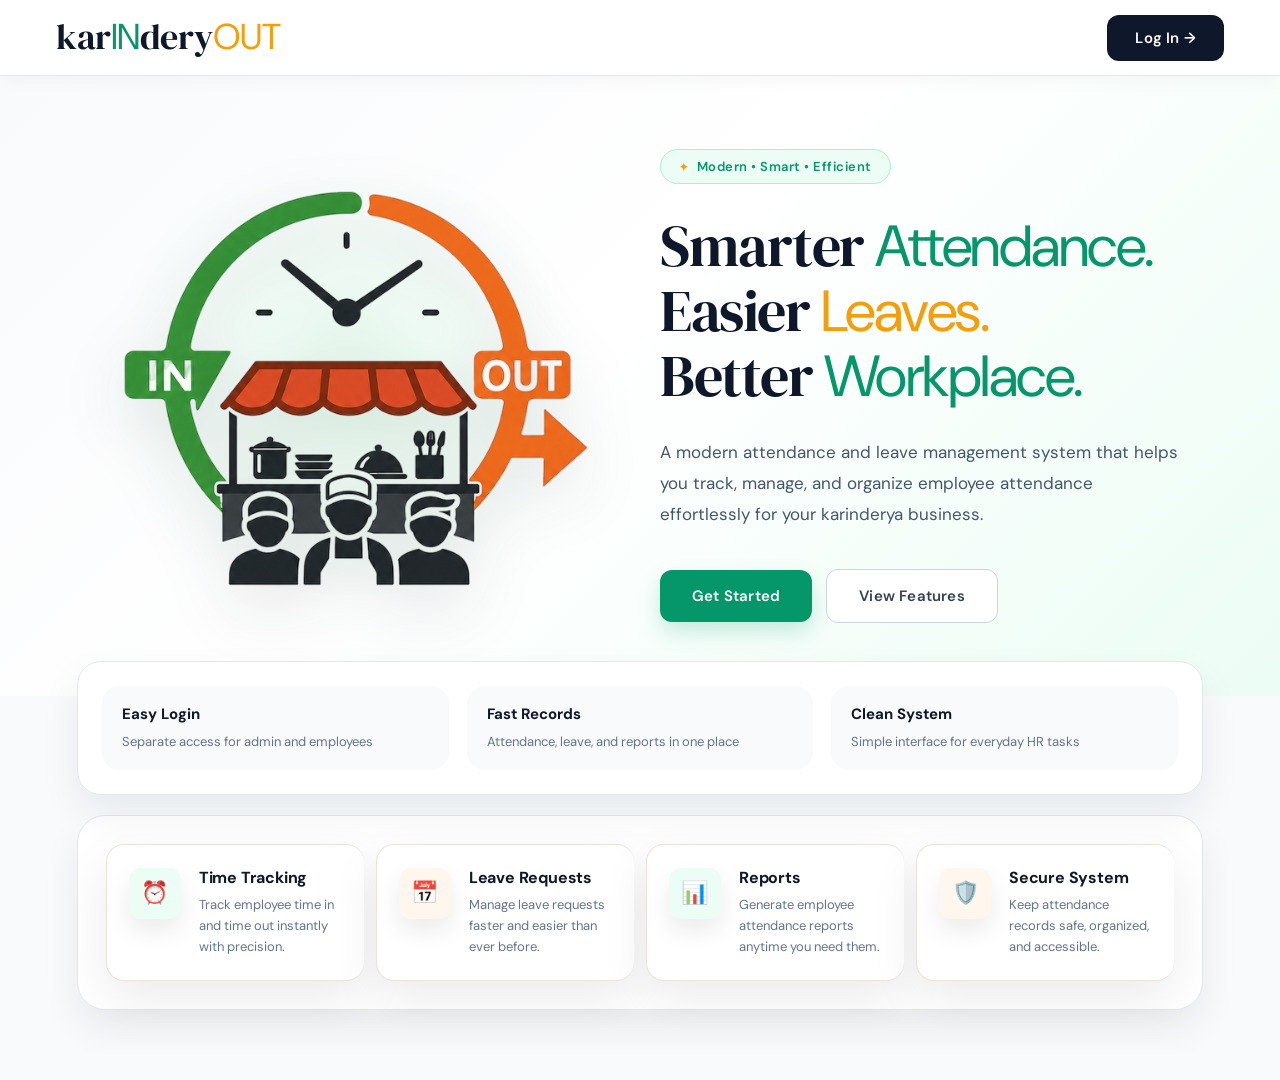
==== index.html @ 5f0caac6 "added index file" ====
<!DOCTYPE html>
<html lang="en">
<head>
  <meta charset="UTF-8">
  <title>karINderyOUT — Smart Attendance System</title>
  <meta name="viewport" content="width=device-width, initial-scale=1.0">
  <link rel="preconnect" href="https://fonts.googleapis.com">
  <link rel="preconnect" href="https://fonts.gstatic.com" crossorigin>
  <link href="https://fonts.googleapis.com/css2?family=DM+Serif+Display:ital@0;1&family=DM+Sans:ital,opsz,wght@0,9..40,300;0,9..40,400;0,9..40,500;0,9..40,600;0,9..40,700;1,9..40,400&display=swap" rel="stylesheet">
<link rel="stylesheet" href="premium-polish.css">
<link rel="stylesheet" href="homepage.css">
</head>
<body>
  <header class="navbar">
    <h1>kar<span class="green">IN</span>dery<span class="orange">OUT</span></h1>
    <button onclick="openLogin()">Log In →</button>
  </header>
  <section class="hero">
    <div class="logo-side">
      <img src="logo.png" alt="karINderyOUT Logo">
    </div>

    <div class="hero-text">
      <div class="badge">Modern • Smart • Efficient</div>

      <h2>
        Smarter <span class="green">Attendance.</span><br>
        Easier <span class="orange">Leaves.</span><br>
        Better <span class="green">Workplace.</span>
      </h2>

      <p>
        A modern attendance and leave management system that helps you track,
        manage, and organize employee attendance effortlessly for your karinderya business.
      </p>

     <div class="hero-buttons">
  <button class="primary-btn" onclick="openLogin()">Get Started</button>
   <a href="#features" class="secondary-btn">View Features</a>
</div>
    </div>
  </section>
<section class="clean-highlights">
  <div>
    <strong>Easy Login</strong>
    <span>Separate access for admin and employees</span>
  </div>

  <div>
    <strong>Fast Records</strong>
    <span>Attendance, leave, and reports in one place</span>
  </div>

  <div>
    <strong>Clean System</strong>
    <span>Simple interface for everyday HR tasks</span>
  </div>
</section>


<section class="features" id="features">
    <div class="feature-box">
      <div class="icon green-icon">⏰</div>
      <div>
        <h3>Time Tracking</h3>
        <p>Track employee time in and time out instantly with precision.</p>
      </div>
    </div>

    <div class="feature-box">
      <div class="icon orange-icon">📅</div>
      <div>
        <h3>Leave Requests</h3>
        <p>Manage leave requests faster and easier than ever before.</p>
      </div>
    </div>

    <div class="feature-box">
      <div class="icon green-icon">📊</div>
      <div>
        <h3>Reports</h3>
        <p>Generate employee attendance reports anytime you need them.</p>
      </div>
    </div>

    <div class="feature-box">
      <div class="icon orange-icon">🛡️</div>
      <div>
        <h3>Secure System</h3>
        <p>Keep attendance records safe, organized, and accessible.</p>
      </div>
    </div>
  </section>

  
  <div class="modal" id="loginModal">
    <div class="modern-login">

      <div class="login-left">
        <h1>kar<span class="green">IN</span>dery<span class="orange">OUT</span></h1>
        <h2>Smart Attendance<br>Starts Here.</h2>
        <p>Sign in to continue managing attendance, leave requests, and employee records.</p>
        <div class="login-feature">Attendance Monitoring</div>
        <div class="login-feature">Leave Management</div>
        <div class="login-feature">Reports & Analytics</div>
      </div>

      <div class="login-right">
        <span class="close" onclick="closeLogin()">&times;</span>
        <h2>Log <span class="green">In</span></h2>
        <p class="login-subtitle">Enter your account credentials to continue</p>

        <div class="input-group">
          <input type="text" placeholder="Username">
        </div>

        <div class="input-group">
          <input type="password" placeholder="Password">
        </div>

        <div class="remember-row">
          <label><input type="checkbox"> Remember me</label>
          <a href="#">Forgot password?</a>
        </div>

        <button class="employee-btn" onclick="loginEmployee()">Login as Employee</button>
        <button class="admin-btn" onclick="loginAdmin()">Login as Admin</button>
      </div>

    </div>
  </div>

  <script>
    function openLogin() {
      document.getElementById("loginModal").style.display = "flex";
    }
    function closeLogin() {
      document.getElementById("loginModal").style.display = "none";
    }
    function loginEmployee() {
      localStorage.setItem("role", "employee");
      window.location.href = "employee.html";
    }
    function loginAdmin() {
      localStorage.setItem("role", "admin");
      window.location.href = "admin.html";
    }
    window.onclick = function(event) {
      const modal = document.getElementById("loginModal");
      if (event.target == modal) modal.style.display = "none";
    }
  </script>
</body>
</html>
---- premium-polish.css ----
:root{
  --page-glow-1: rgba(34,197,94,.16);
  --page-glow-2: rgba(249,115,22,.14);
  --glass: rgba(255,255,255,.72);
  --glass-strong: rgba(255,255,255,.92);
}

html{ scroll-behavior:smooth; }
body{
  background:
    radial-gradient(circle at 8% 8%, var(--page-glow-1), transparent 28%),
    radial-gradient(circle at 92% 16%, var(--page-glow-2), transparent 30%),
    linear-gradient(135deg,#fffaf1 0%,#fff7ed 43%,#f5fff8 100%) !important;
}

body::before{
  content:"";
  position:fixed;
  inset:0;
  pointer-events:none;
  opacity:.32;
  background-image:
    linear-gradient(rgba(26,18,9,.035) 1px, transparent 1px),
    linear-gradient(90deg,rgba(26,18,9,.035) 1px, transparent 1px);
  background-size:38px 38px;
  mask-image:linear-gradient(to bottom, black, transparent 80%);
}

.dashboard{ position:relative; }
.sidebar{
  background:linear-gradient(180deg,rgba(255,255,255,.96),rgba(255,250,241,.9)) !important;
  backdrop-filter:blur(22px);
  box-shadow:18px 0 45px rgba(26,18,9,.07);
}

.logo{
  position:relative;
  display:inline-flex;
  align-items:center;
  gap:1px;
}
.logo::after{
  content:"";
  width:9px;
  height:9px;
  border-radius:50%;
  background:var(--orange);
  margin-left:6px;
  box-shadow:0 0 0 6px rgba(249,115,22,.12);
}

.sidebar a{
  position:relative;
  overflow:hidden;
}
.sidebar a::before{
  content:"";
  position:absolute;
  left:0;
  top:50%;
  width:4px;
  height:0;
  border-radius:999px;
  background:linear-gradient(var(--green-mid),var(--orange));
  transform:translateY(-50%);
  transition:.25s ease;
}
.sidebar a:hover::before,
.sidebar a.active::before{ height:62%; }
.sidebar a:hover{ transform:translateX(4px); }
.sidebar a.active{
  background:linear-gradient(135deg,#172414,#244a26) !important;
  box-shadow:0 14px 32px rgba(26,18,9,.18);
}

.content{
  background:transparent !important;
}
.top-row{
  padding:22px 24px;
  border:1px solid rgba(232,223,208,.76);
  border-radius:28px;
  background:var(--glass);
  backdrop-filter:blur(18px);
  box-shadow:0 16px 42px rgba(26,18,9,.07);
}
.greeting{
  font-weight:700;
  letter-spacing:.02em;
  text-transform:uppercase;
  font-size:12px !important;
  color:var(--green) !important;
}
h1{
  letter-spacing:-.04em;
  line-height:1.02;
}
.date-box,
.record-actions button,
.report-actions button,
.add-btn,
.export-btn,
.small-filter,
.filter-row button,
.employee-filters button,
.leave-tabs button{
  border:1px solid rgba(232,223,208,.9) !important;
  background:rgba(255,255,255,.82) !important;
  box-shadow:0 8px 20px rgba(26,18,9,.06);
}

.stat-card,
.leave-stat,
.record-stat,
.overview-card,
.leave-card,
.attendance-card,
.employee-card,
.records-card,
.leave-form-card,
.leave-table-card,
.report-card,
.quick-card,
.feature-box{
  position:relative;
  overflow:hidden;
  background:var(--glass-strong) !important;
  border:1px solid rgba(232,223,208,.82) !important;
  box-shadow:0 18px 48px rgba(26,18,9,.08) !important;
  transition:transform .22s ease, box-shadow .22s ease, border-color .22s ease;
}
.stat-card::after,
.leave-stat::after,
.record-stat::after,
.quick-card::after,
.overview-card::after,
.leave-card::after,
.attendance-card::after,
.employee-card::after,
.records-card::after,
.leave-form-card::after,
.leave-table-card::after,
.report-card::after{
  content:"";
  position:absolute;
  inset:0 0 auto 0;
  height:5px;
  background:linear-gradient(90deg,var(--green-mid),#f59e0b,var(--orange));
  opacity:.82;
}
.stat-card:hover,
.leave-stat:hover,
.record-stat:hover,
.quick-card:hover,
.overview-card:hover,
.leave-card:hover,
.attendance-card:hover,
.employee-card:hover,
.records-card:hover,
.leave-form-card:hover,
.leave-table-card:hover,
.report-card:hover{
  transform:translateY(-5px);
  box-shadow:0 24px 58px rgba(26,18,9,.12) !important;
  border-color:rgba(249,115,22,.24) !important;
}

.stat-icon,.leave-icon,.avatar,.icon{
  box-shadow:inset 0 1px 0 rgba(255,255,255,.8), 0 12px 24px rgba(26,18,9,.08);
}

.card-header h2,
.quick-actions h2,
.records-header h2,
.employee-card h2,
.attendance-card h2{
  letter-spacing:-.025em;
}

table{
  border-collapse:separate !important;
  border-spacing:0 10px !important;
}
thead th{
  background:transparent !important;
  color:var(--muted) !important;
  font-size:12px !important;
  text-transform:uppercase;
  letter-spacing:.08em;
}
tbody tr{
  background:rgba(255,255,255,.74);
  box-shadow:0 7px 18px rgba(26,18,9,.045);
  transition:.2s ease;
}
tbody tr:hover{
  transform:scale(1.006);
  box-shadow:0 12px 28px rgba(26,18,9,.08);
}
tbody td:first-child{ border-radius:16px 0 0 16px; }
tbody td:last-child{ border-radius:0 16px 16px 0; }

.status-approved,.status-present,
.status-pending,.status-rejected,.status-absent{
  border-radius:999px !important;
  padding:7px 12px !important;
  font-weight:800 !important;
  letter-spacing:.02em;
}
button, a, input, select, textarea{ outline-color:rgba(22,163,74,.35); }
button, .quick-card, .primary-btn, .secondary-btn, .employee-btn, .admin-btn{ transition:.22s ease !important; }
button:hover, .primary-btn:hover, .secondary-btn:hover, .employee-btn:hover, .admin-btn:hover{
  transform:translateY(-2px);
}
input, select, textarea{
  background:rgba(255,255,255,.86) !important;
  border:1px solid rgba(232,223,208,.9) !important;
  border-radius:16px !important;
  transition:border-color .2s ease, box-shadow .2s ease;
}
input:focus, select:focus, textarea:focus{
  border-color:rgba(22,163,74,.55) !important;
  box-shadow:0 0 0 5px rgba(22,163,74,.1) !important;
}

.modal,.logout-modal{ backdrop-filter:blur(14px); }
.modal-box,.logout-box,.modern-login{
  box-shadow:0 30px 90px rgba(26,18,9,.22) !important;
}

@keyframes softRise{ from{ opacity:0; transform:translateY(14px); } to{ opacity:1; transform:translateY(0); } }
.content > *{ animation:softRise .48s ease both; }
.content > *:nth-child(2){ animation-delay:.06s; }
.content > *:nth-child(3){ animation-delay:.12s; }
.content > *:nth-child(4){ animation-delay:.18s; }

.navbar{
  backdrop-filter:blur(20px);
  background:rgba(255,255,255,.68) !important;
}
.hero{
  position:relative;
  overflow:hidden;
}
.hero::before{
  content:"";
  position:absolute;
  width:300px;
  height:300px;
  right:8%;
  top:14%;
  background:radial-gradient(circle,rgba(34,197,94,.18),transparent 68%);
  border-radius:50%;
}
.badge{
  box-shadow:0 10px 26px rgba(26,18,9,.07);
}

@media (max-width:900px){
  body{ overflow:auto !important; }
  .dashboard{ flex-direction:column; height:auto; overflow:visible; }
  .sidebar{ width:100% !important; height:auto !important; position:relative !important; padding:22px !important; }
  .content{ height:auto !important; overflow:visible !important; padding:22px !important; }
  .top-row{ flex-direction:column; gap:16px; }
}

:root {
  --green: #10b981;
  --green-light: #34d399;
  --green-soft: #d1fae5;
  --green-mid: #059669;

  --orange: #f59e0b;
  --orange-light: #fbbf24;
  --orange-soft: #fef3c7;

  --blue: #2563eb;
  --blue-soft: #dbeafe;

  --red: #ef4444;
  --red-soft: #fee2e2;

  --purple: #8b5cf6;
  --purple-soft: #ede9fe;

  --cream: #f1f5f9;
  --ink: #0f172a;
  --ink-mid: #334155;
  --muted: #64748b;
  --muted-light: #94a3b8;
  --border: #e2e8f0;

  --sidebar-bg: #0f172a;
  --content-bg: #f1f5f9;
  --card-bg: #ffffff;

  --shadow-sm: 0 2px 10px rgba(15,23,42,0.06);
  --shadow-md: 0 12px 32px rgba(15,23,42,0.10);
  --shadow-lg: 0 24px 60px rgba(15,23,42,0.18);
}

.sidebar {
  background: linear-gradient(180deg, #0f172a 0%, #111827 100%) !important;
  border-right: 1px solid rgba(255,255,255,0.08) !important;
}

.logo {
  color: white !important;
}

.sidebar a {
  color: #cbd5e1 !important;
}

.sidebar a:hover {
  background: rgba(255,255,255,0.08) !important;
  color: white !important;
  transform: translateX(3px);
}

.sidebar a.active {
  background: linear-gradient(135deg, #10b981, #059669) !important;
  color: white !important;
  box-shadow: 0 10px 25px rgba(16,185,129,0.25) !important;
}

.content {
  background: #f1f5f9 !important;
}

.stat-card {
  background: white !important;
  border-radius: 22px !important;
  padding: 24px !important;
  border: 1px solid #e2e8f0 !important;
  box-shadow: 0 2px 10px rgba(15,23,42,0.06) !important;
  transition: 0.25s ease !important;
  position: relative !important;
  overflow: hidden !important;
}

.stat-card::before {
  content: "";
  position: absolute;
  width: 100%;
  height: 5px;
  top: 0;
  left: 0;
  background: linear-gradient(90deg, #10b981, #2563eb);
}

.stat-card:hover {
  transform: translateY(-5px) !important;
  box-shadow: 0 12px 32px rgba(15,23,42,0.10) !important;
}

.profile-box {
  background: rgba(255,255,255,0.08) !important;
  border: 1px solid rgba(255,255,255,0.1) !important;
}

.profile-box h4 {
  color: white !important;
}

.profile-box p {
  color: #34d399 !important;
}

.logout-btn {
  color: #fca5a5 !important;
  border-color: rgba(248,113,113,0.25) !important;
}

.logout-btn:hover {
  background: rgba(239,68,68,0.12) !important;
  border-color: #ef4444 !important;
}
---- homepage.css ----
@import url('https://fonts.googleapis.com/css2?family=DM+Serif+Display:ital@0;1&family=DM+Sans:ital,opsz,wght@0,9..40,300;0,9..40,400;0,9..40,500;0,9..40,600;0,9..40,700;1,9..40,400&display=swap');

:root {
  --green: #1a7a4a;
  --green-light: #22c55e;
  --green-soft: #dcfce7;
  --green-mid: #16a34a;
  --orange: #ea580c;
  --orange-light: #f97316;
  --orange-soft: #ffedd5;
  --cream: #fdf8f0;
  --ink: #1a1209;
  --ink-mid: #3d2e1a;
  --muted: #7a6a55;
  --border: #e8dfd0;
  --white: #ffffff;
  --shadow-sm: 0 2px 12px rgba(26,18,9,0.07);
  --shadow-md: 0 8px 32px rgba(26,18,9,0.10);
  --shadow-lg: 0 20px 60px rgba(26,18,9,0.14);
  --radius-sm: 12px;
  --radius-md: 20px;
  --radius-lg: 32px;
}

* {
  margin: 0;
  padding: 0;
  box-sizing: border-box;
  font-family: 'DM Sans', sans-serif;
}

body {
  background: var(--cream);
  color: var(--ink);
  overflow-x: hidden;
}

/* ===== NAVBAR ===== */

.navbar {
  height: 80px;
  display: flex;
  justify-content: space-between;
  align-items: center;
  padding: 0 56px;
  background: rgba(253,248,240,0.88);
  backdrop-filter: blur(20px);
  -webkit-backdrop-filter: blur(20px);
  position: sticky;
  top: 0;
  z-index: 100;
  border-bottom: 1px solid var(--border);
}

.navbar h1 {
  font-family: 'DM Serif Display', serif;
  font-size: 36px;
  font-weight: 400;
  letter-spacing: -0.5px;
  color: var(--ink);
}

.green { color: var(--green-mid); }
.orange { color: var(--orange); }

.navbar button {
  border: none;
  background: var(--ink);
  color: var(--cream);
  padding: 13px 28px;
  border-radius: var(--radius-sm);
  font-size: 15px;
  font-weight: 600;
  cursor: pointer;
  letter-spacing: 0.2px;
  transition: background 0.2s, transform 0.15s;
}

.navbar button:hover {
  background: var(--green);
  transform: translateY(-1px);
}

/* ===== HERO ===== */

.hero {
  min-height: 680px;
  display: grid;
  grid-template-columns: 1fr 1fr;
  align-items: center;
  padding: 60px 56px 50px;
  position: relative;
  overflow: hidden;
}

.hero::before {
  content: "";
  position: absolute;
  inset: 0;
  background:
    radial-gradient(ellipse 60% 70% at 15% 100%, rgba(22,163,74,0.13), transparent),
    radial-gradient(ellipse 50% 60% at 90% 0%, rgba(234,88,12,0.12), transparent),
    var(--cream);
  z-index: 0;
}

/* Decorative organic blobs */
.hero::after {
  content: "";
  position: absolute;
  width: 420px;
  height: 420px;
  right: 44%;
  top: 50%;
  transform: translate(50%, -50%);
  background: radial-gradient(circle, rgba(22,163,74,0.06) 0%, transparent 70%);
  z-index: 0;
  pointer-events: none;
}

.logo-side {
  position: relative;
  z-index: 2;
  display: flex;
  align-items: center;
  justify-content: center;
  padding: 20px;
}

.logo-side::before {
  content: "";
  position: absolute;
  width: 90%;
  height: 90%;
  border-radius: 50%;
  background: radial-gradient(circle, rgba(220,252,231,0.6) 0%, transparent 70%);
  z-index: 0;
}

.logo-side img {
  width: 580px;
  max-width: 100%;
  position: relative;
  z-index: 1;
  filter: drop-shadow(0 30px 50px rgba(26,18,9,0.16));
  animation: floatLogo 5s ease-in-out infinite;
}

@keyframes floatLogo {
  0%, 100% { transform: translateY(0px); }
  50% { transform: translateY(-12px); }
}

.hero-text {
  position: relative;
  z-index: 3;
  padding-left: 20px;
}

.badge {
  display: inline-flex;
  align-items: center;
  gap: 8px;
  background: var(--white);
  color: var(--green);
  border: 1px solid var(--green-soft);
  padding: 8px 18px;
  border-radius: 999px;
  font-size: 13px;
  font-weight: 600;
  letter-spacing: 0.5px;
  margin-bottom: 30px;
  box-shadow: var(--shadow-sm);
}

.badge::before {
  content: "✦";
  color: var(--orange);
  font-size: 11px;
}

.hero-text h2 {
  font-family: 'DM Serif Display', serif;
  font-size: 64px;
  line-height: 1.12;
  font-weight: 400;
  letter-spacing: -1.5px;
  margin-bottom: 28px;
  color: var(--ink);
}

.hero-text h2 .green { color: var(--green); }
.hero-text h2 .orange { color: var(--orange); }

.hero-text p {
  max-width: 540px;
  font-size: 17px;
  line-height: 1.85;
  color: var(--muted);
  margin-bottom: 38px;
  font-weight: 400;
}

.hero-buttons {
  display: flex;
  gap: 16px;
  align-items: center;
}

.primary-btn,
.secondary-btn {
  border: none;
  padding: 16px 32px;
  border-radius: var(--radius-sm);
  font-size: 15px;
  font-weight: 600;
  cursor: pointer;
  transition: all 0.2s;
  letter-spacing: 0.2px;
}

.primary-btn {
  background: var(--green);
  color: white;
  box-shadow: 0 8px 24px rgba(22,163,74,0.3);
}

.primary-btn:hover {
  background: var(--green-mid);
  transform: translateY(-2px);
  box-shadow: 0 12px 32px rgba(22,163,74,0.38);
}

.secondary-btn {
  background: transparent;
  color: var(--ink-mid);
  border: 1.5px solid var(--border);
  display: flex;
  align-items: center;
  gap: 8px;
}

.secondary-btn:hover {
  border-color: var(--ink);
  background: var(--white);
}

/* ===== FEATURES ===== */

.features {
  width: 90%;
  margin: -10px auto 60px;
  position: relative;
  z-index: 10;
  background: var(--white);
  border: 1px solid var(--border);
  border-radius: var(--radius-lg);
  box-shadow: var(--shadow-md);
  padding: 36px;
  display: grid;
  grid-template-columns: repeat(4, 1fr);
  gap: 0;
}

.feature-box {
  display: flex;
  align-items: flex-start;
  gap: 18px;
  padding: 16px 28px 16px 16px;
  border-right: 1px solid var(--border);
  transition: background 0.2s;
}

.feature-box:hover {
  background: var(--cream);
  border-radius: var(--radius-sm);
}

.feature-box:last-child {
  border-right: none;
}

.icon {
  min-width: 56px;
  height: 56px;
  border-radius: var(--radius-sm);
  display: flex;
  align-items: center;
  justify-content: center;
  font-size: 24px;
  flex-shrink: 0;
}

.green-icon { background: var(--green-soft); }
.orange-icon { background: var(--orange-soft); }

.feature-box h3 {
  font-size: 16px;
  font-weight: 700;
  margin-bottom: 6px;
  color: var(--ink);
  letter-spacing: -0.2px;
}

.feature-box p {
  font-size: 13px;
  line-height: 1.65;
  color: var(--muted);
}

/* ===== MODAL ===== */

.modal {
  display: none;
  position: fixed;
  inset: 0;
  background: rgba(26,18,9,0.65);
  backdrop-filter: blur(10px);
  -webkit-backdrop-filter: blur(10px);
  justify-content: center;
  align-items: center;
  z-index: 999;
  padding: 20px;
}

.modern-login {
  width: 900px;
  max-width: 95%;
  min-height: 560px;
  background: var(--white);
  border-radius: var(--radius-lg);
  overflow: hidden;
  display: grid;
  grid-template-columns: 1fr 1fr;
  box-shadow: var(--shadow-lg);
  animation: slideUp 0.3s ease-out;
}

@keyframes slideUp {
  from { opacity: 0; transform: translateY(20px); }
  to { opacity: 1; transform: translateY(0); }
}

.login-left {
  background: linear-gradient(160deg, #0f4d2e 0%, #1a7a4a 45%, #22c55e 100%);
  padding: 56px 48px;
  display: flex;
  flex-direction: column;
  justify-content: center;
  position: relative;
  overflow: hidden;
}

.login-left::before {
  content: "";
  position: absolute;
  width: 300px;
  height: 300px;
  border-radius: 50%;
  background: rgba(255,255,255,0.06);
  bottom: -100px;
  right: -80px;
}

.login-left::after {
  content: "";
  position: absolute;
  width: 180px;
  height: 180px;
  border-radius: 50%;
  background: rgba(255,255,255,0.04);
  top: -50px;
  left: -40px;
}

.login-left h1 {
  font-family: 'DM Serif Display', serif;
  font-size: 34px;
  font-weight: 400;
  margin-bottom: 36px;
  letter-spacing: -0.5px;
  color: white;
  position: relative;
  z-index: 1;
}

.login-left h1 .green { color: #86efac; }
.login-left h1 .orange { color: #fed7aa; }

.login-left h2 {
  font-family: 'DM Serif Display', serif;
  font-size: 38px;
  line-height: 1.25;
  font-weight: 400;
  margin-bottom: 18px;
  color: white;
  position: relative;
  z-index: 1;
}

.login-left p {
  color: rgba(255,255,255,0.75);
  line-height: 1.8;
  margin-bottom: 36px;
  font-size: 15px;
  position: relative;
  z-index: 1;
}

.login-feature {
  background: rgba(255,255,255,0.12);
  border: 1px solid rgba(255,255,255,0.18);
  padding: 14px 18px;
  border-radius: var(--radius-sm);
  margin-bottom: 12px;
  font-weight: 500;
  font-size: 14px;
  color: white;
  position: relative;
  z-index: 1;
  display: flex;
  align-items: center;
  gap: 10px;
}

.login-feature::before {
  content: "✓";
  width: 22px;
  height: 22px;
  background: rgba(255,255,255,0.2);
  border-radius: 50%;
  display: flex;
  align-items: center;
  justify-content: center;
  font-size: 12px;
  font-weight: 700;
  flex-shrink: 0;
}

.login-right {
  padding: 56px 48px;
  display: flex;
  flex-direction: column;
  justify-content: center;
  position: relative;
  background: var(--white);
}

.login-right h2 {
  font-family: 'DM Serif Display', serif;
  font-size: 44px;
  font-weight: 400;
  margin-bottom: 8px;
  letter-spacing: -1px;
  color: var(--ink);
}

.login-right h2 .green { color: var(--green-mid); }

.login-subtitle {
  color: var(--muted);
  margin-bottom: 36px;
  font-size: 15px;
}

.input-group {
  margin-bottom: 16px;
}

.input-group input {
  width: 100%;
  padding: 16px 20px;
  border: 1.5px solid var(--border);
  border-radius: var(--radius-sm);
  font-size: 15px;
  background: var(--cream);
  color: var(--ink);
  transition: border-color 0.2s, box-shadow 0.2s;
  font-family: 'DM Sans', sans-serif;
}

.input-group input:focus {
  outline: none;
  border-color: var(--green-mid);
  background: var(--white);
  box-shadow: 0 0 0 4px rgba(22,163,74,0.08);
}

.input-group input::placeholder {
  color: #bfb8ad;
}

.remember-row {
  display: flex;
  justify-content: space-between;
  align-items: center;
  margin: 6px 0 28px;
  font-size: 14px;
  color: var(--muted);
}

.remember-row a {
  color: var(--green);
  text-decoration: none;
  font-weight: 600;
}

.employee-btn,
.admin-btn {
  border: none;
  padding: 16px;
  border-radius: var(--radius-sm);
  color: white;
  font-size: 15px;
  font-weight: 600;
  cursor: pointer;
  margin-bottom: 12px;
  width: 100%;
  transition: all 0.2s;
  letter-spacing: 0.2px;
  font-family: 'DM Sans', sans-serif;
}

.employee-btn {
  background: var(--green);
  box-shadow: 0 6px 20px rgba(22,163,74,0.25);
}

.employee-btn:hover {
  background: var(--green-mid);
  transform: translateY(-1px);
}

.admin-btn {
  background: var(--orange);
  box-shadow: 0 6px 20px rgba(234,88,12,0.25);
}

.admin-btn:hover {
  background: var(--orange-light);
  transform: translateY(-1px);
}

.close {
  position: absolute;
  top: 22px;
  right: 28px;
  font-size: 28px;
  cursor: pointer;
  color: var(--muted);
  line-height: 1;
  transition: color 0.2s;
}

.close:hover { color: var(--ink); }

/* ===== RESPONSIVE ===== */

@media (max-width: 1050px) {
  .hero {
    grid-template-columns: 1fr;
    padding: 40px 40px 30px;
  }
  .logo-side { order: -1; }
  .logo-side img { width: 400px; }
  .hero-text { padding-left: 0; text-align: center; }
  .hero-text h2 { font-size: 52px; }
  .badge, .hero-buttons { justify-content: center; }
  .features { grid-template-columns: 1fr 1fr; }
  .feature-box { border-right: none; border-bottom: 1px solid var(--border); }
  .feature-box:nth-child(3), .feature-box:last-child { border-bottom: none; }
  .modern-login { grid-template-columns: 1fr; max-height: 95vh; overflow-y: auto; }
  .login-left { display: none; }
}

@media (max-width: 640px) {
  .navbar { padding: 0 24px; }
  .navbar h1 { font-size: 28px; }
  .hero { padding: 30px 24px; }
  .hero-text h2 { font-size: 40px; }
  .hero-buttons { flex-direction: column; align-items: stretch; }
  .features { grid-template-columns: 1fr; width: 94%; }
  .feature-box { border-bottom: 1px solid var(--border); }
  .feature-box:last-child { border-bottom: none; }
}

:root {
  --green: #10b981;
  --green-light: #34d399;
  --green-soft: #d1fae5;
  --green-mid: #059669;
  --orange: #f59e0b;
  --orange-light: #fbbf24;
  --orange-soft: #fef3c7;
  --cream: #f8fafc;
  --ink: #0f172a;
  --ink-mid: #334155;
  --muted: #64748b;
  --border: #e2e8f0;
  --white: #ffffff;
}

body {
  background: #f8fafc !important;
}

.navbar {
  background: rgba(255,255,255,0.92) !important;
  border-bottom: 1px solid #e2e8f0 !important;
  box-shadow: 0 4px 20px rgba(15,23,42,0.05);
}

.navbar h1 {
  color: #0f172a !important;
}

.navbar button {
  background: linear-gradient(135deg, #0f172a, #1e293b) !important;
  color: white !important;
  box-shadow: 0 10px 24px rgba(15,23,42,0.18);
}

.navbar button:hover {
  background: linear-gradient(135deg, #10b981, #059669) !important;
}

.hero {
  background: linear-gradient(135deg, #f8fafc 0%, #eef2ff 45%, #ecfdf5 100%) !important;
}

.hero::before {
  background:
    radial-gradient(circle at 15% 20%, rgba(16,185,129,0.16), transparent 32%),
    radial-gradient(circle at 85% 15%, rgba(37,99,235,0.14), transparent 30%),
    radial-gradient(circle at 75% 85%, rgba(245,158,11,0.12), transparent 28%) !important;
}

.badge {
  background: #ffffff !important;
  color: #059669 !important;
  border: 1px solid #a7f3d0 !important;
  box-shadow: 0 12px 30px rgba(15,23,42,0.08);
}

.hero-text h2 {
  color: #0f172a !important;
}

.hero-text p {
  color: #475569 !important;
}

.primary-btn {
  background: linear-gradient(135deg, #10b981, #059669) !important;
  box-shadow: 0 14px 30px rgba(16,185,129,0.28) !important;
}

.secondary-btn {
  background: white !important;
  border: 1px solid #cbd5e1 !important;
  color: #334155 !important;
}

.secondary-btn:hover {
  border-color: #10b981 !important;
  color: #059669 !important;
}

.logo-side img {
  filter: drop-shadow(0 28px 45px rgba(15,23,42,0.18)) !important;
}

.features {
  background: white !important;
  border: 1px solid #e2e8f0 !important;
  box-shadow: 0 20px 50px rgba(15,23,42,0.09) !important;
}

.feature-box {
  border-right: 1px solid #e2e8f0 !important;
}

.feature-box:hover {
  background: #f8fafc !important;
  transform: translateY(-3px);
}

.feature-box h3 {
  color: #0f172a !important;
}

.feature-box p {
  color: #64748b !important;
}

.green-icon {
  background: #d1fae5 !important;
}

.orange-icon {
  background: #fef3c7 !important;
}

.modern-login {
  box-shadow: 0 30px 80px rgba(15,23,42,0.25) !important;
}

.login-left {
  background: linear-gradient(160deg, #0f172a 0%, #065f46 60%, #10b981 100%) !important;
}

.employee-btn {
  background: linear-gradient(135deg, #10b981, #059669) !important;
}

.admin-btn {
  background: linear-gradient(135deg, #2563eb, #1d4ed8) !important;
}

.hr-preview {
  width: 90%;
  margin: 30px auto 70px;
  background: linear-gradient(135deg, #0f172a, #1e293b);
  border-radius: 36px;
  padding: 60px;
  display: grid;
  grid-template-columns: 0.9fr 1.1fr;
  gap: 50px;
  align-items: center;
  box-shadow: 0 30px 80px rgba(15,23,42,0.22);
  position: relative;
  overflow: hidden;
}

.hr-preview::before {
  content: "";
  position: absolute;
  width: 380px;
  height: 380px;
  border-radius: 50%;
  background: rgba(16,185,129,0.18);
  top: -140px;
  right: -120px;
}

.preview-text {
  position: relative;
  z-index: 2;
}

.section-label {
  color: #34d399;
  background: rgba(16,185,129,0.12);
  border: 1px solid rgba(52,211,153,0.28);
  padding: 8px 16px;
  border-radius: 999px;
  font-size: 13px;
  font-weight: 700;
}

.preview-text h2 {
  font-family: 'DM Serif Display', serif;
  color: white;
  font-size: 48px;
  line-height: 1.12;
  margin: 24px 0 18px;
  font-weight: 400;
}

.preview-text p {
  color: #cbd5e1;
  font-size: 16px;
  line-height: 1.8;
}

.dashboard-preview {
  height: 360px;
  background: rgba(255,255,255,0.08);
  border: 1px solid rgba(255,255,255,0.16);
  border-radius: 28px;
  padding: 18px;
  display: grid;
  grid-template-columns: 95px 1fr;
  gap: 18px;
  backdrop-filter: blur(16px);
  position: relative;
  z-index: 2;
}

.preview-sidebar {
  background: rgba(15,23,42,0.75);
  border-radius: 20px;
  padding: 20px 14px;
  display: flex;
  flex-direction: column;
  gap: 16px;
}

.preview-sidebar span {
  height: 15px;
  border-radius: 999px;
  background: rgba(255,255,255,0.18);
}

.preview-sidebar span:first-child {
  background: #10b981;
}

.preview-main {
  background: #f8fafc;
  border-radius: 22px;
  padding: 22px;
}

.preview-top {
  width: 45%;
  height: 20px;
  background: #cbd5e1;
  border-radius: 999px;
  margin-bottom: 22px;
}

.mini-stats {
  display: grid;
  grid-template-columns: repeat(3, 1fr);
  gap: 14px;
  margin-bottom: 22px;
}

.mini-stats div {
  background: white;
  border: 1px solid #e2e8f0;
  border-radius: 18px;
  padding: 18px;
  box-shadow: 0 10px 25px rgba(15,23,42,0.06);
}

.mini-stats h3 {
  color: #0f172a;
  font-size: 26px;
}

.mini-stats p {
  color: #64748b;
  font-size: 12px;
}

.preview-chart {
  height: 135px;
  background: white;
  border-radius: 20px;
  padding: 20px;
  display: flex;
  align-items: end;
  gap: 18px;
  border: 1px solid #e2e8f0;
}

.preview-chart span {
  flex: 1;
  border-radius: 999px 999px 6px 6px;
  background: linear-gradient(180deg, #10b981, #2563eb);
}

.metrics-section {
  width: 90%;
  margin: 0 auto 80px;
  display: grid;
  grid-template-columns: repeat(4, 1fr);
  gap: 20px;
}

.metrics-section div {
  background: white;
  border: 1px solid #e2e8f0;
  border-radius: 26px;
  padding: 34px 26px;
  text-align: center;
  box-shadow: 0 18px 40px rgba(15,23,42,0.07);
  transition: 0.25s ease;
}

.metrics-section div:hover {
  transform: translateY(-6px);
  box-shadow: 0 24px 55px rgba(15,23,42,0.12);
}

.metrics-section h2 {
  font-size: 42px;
  color: #10b981;
  margin-bottom: 8px;
}

.metrics-section p {
  color: #64748b;
  font-weight: 600;
  font-size: 14px;
}

@media (max-width: 900px) {
  .hr-preview {
    grid-template-columns: 1fr;
    padding: 40px 28px;
  }

  .preview-text h2 {
    font-size: 38px;
  }

  .metrics-section {
    grid-template-columns: 1fr 1fr;
  }
}

@media (max-width: 600px) {
  .dashboard-preview {
    grid-template-columns: 1fr;
    height: auto;
  }

  .preview-sidebar {
    display: none;
  }

  .mini-stats,
  .metrics-section {
    grid-template-columns: 1fr;
  }
}
/* ===== CLEAN HR SYSTEM DESIGN OVERRIDE ===== */

:root {
  --green: #059669;
  --green-light: #10b981;
  --green-soft: #ecfdf5;
  --green-mid: #059669;

  --orange: #f59e0b;
  --orange-light: #fbbf24;
  --orange-soft: #fff7ed;

  --cream: #f8fafc;
  --ink: #0f172a;
  --ink-mid: #334155;
  --muted: #64748b;
  --border: #e2e8f0;
  --white: #ffffff;
}

body {
  background: #f8fafc !important;
}

.navbar {
  height: 76px !important;
  background: #ffffff !important;
  border-bottom: 1px solid #e2e8f0 !important;
  box-shadow: 0 4px 18px rgba(15,23,42,0.04) !important;
}

.navbar button {
  background: #0f172a !important;
  color: white !important;
  border-radius: 12px !important;
  box-shadow: none !important;
}

.navbar button:hover {
  background: #059669 !important;
}

.hero {
  min-height: 620px !important;
  padding: 56px !important;
  background: linear-gradient(135deg, #f8fafc 0%, #ffffff 45%, #ecfdf5 100%) !important;
}

.hero::before {
  background: none !important;
}

.hero::after {
  display: none !important;
}

.logo-side img {
  width: 500px !important;
  animation: none !important;
  filter: drop-shadow(0 20px 32px rgba(15,23,42,0.12)) !important;
}

.badge {
  background: #ecfdf5 !important;
  color: #059669 !important;
  border: 1px solid #a7f3d0 !important;
  box-shadow: none !important;
}

.hero-text h2 {
  font-size: 58px !important;
  line-height: 1.1 !important;
  color: #0f172a !important;
}

.hero-text p {
  color: #475569 !important;
  max-width: 520px !important;
}

.hero-buttons {
  gap: 14px !important;
}

.primary-btn {
  background: #059669 !important;
  color: white !important;
  box-shadow: 0 10px 22px rgba(5,150,105,0.20) !important;
}

.primary-btn:hover {
  background: #047857 !important;
  transform: translateY(-2px);
}

.secondary-btn {
  background: white !important;
  color: #334155 !important;
  border: 1px solid #cbd5e1 !important;
  box-shadow: none !important;
}

.secondary-btn:hover {
  border-color: #059669 !important;
  color: #059669 !important;
}

.features {
  width: 88% !important;
  margin: -20px auto 70px !important;
  padding: 28px !important;
  background: white !important;
  border: 1px solid #e2e8f0 !important;
  border-radius: 28px !important;
  box-shadow: 0 18px 38px rgba(15,23,42,0.07) !important;
  gap: 12px !important;
}

.feature-box {
  border-right: none !important;
  border-radius: 18px !important;
  padding: 22px !important;
  background: #ffffff !important;
}

.feature-box:hover {
  background: #f8fafc !important;
  transform: translateY(-3px);
}

.icon {
  width: 52px !important;
  min-width: 52px !important;
  height: 52px !important;
  font-size: 22px !important;
}

.green-icon {
  background: #ecfdf5 !important;
}

.orange-icon {
  background: #fff7ed !important;
}

.feature-box h3 {
  color: #0f172a !important;
}

.feature-box p {
  color: #64748b !important;
}

.modal {
  background: rgba(15,23,42,0.55) !important;
}

.modern-login {
  width: 850px !important;
  border-radius: 28px !important;
  box-shadow: 0 25px 70px rgba(15,23,42,0.25) !important;
}

.login-left {
  background: linear-gradient(160deg, #0f172a, #064e3b) !important;
}

.employee-btn {
  background: #059669 !important;
}

.employee-btn:hover {
  background: #047857 !important;
}

.admin-btn {
  background: #0f172a !important;
}

.admin-btn:hover {
  background: #1e293b !important;
}
/* ===== CLEAN EXTRA DESIGN ===== */

.clean-highlights {
  width: 88%;
  margin: -35px auto 40px;
  background: white;
  border: 1px solid #e2e8f0;
  border-radius: 24px;
  padding: 24px;
  display: grid;
  grid-template-columns: repeat(3, 1fr);
  gap: 18px;
  box-shadow: 0 18px 40px rgba(15,23,42,0.07);
  position: relative;
  z-index: 20;
}

.clean-highlights div {
  padding: 18px 20px;
  border-radius: 18px;
  background: #f8fafc;
}

.clean-highlights strong {
  display: block;
  font-size: 15px;
  color: #0f172a;
  margin-bottom: 6px;
}

.clean-highlights span {
  font-size: 13px;
  color: #64748b;
  line-height: 1.5;
}

.secondary-btn {
  text-decoration: none;
  display: inline-flex;
  align-items: center;
  justify-content: center;
}

@media (max-width: 800px) {
  .clean-highlights {
    grid-template-columns: 1fr;
    margin-top: 20px;
  }
}
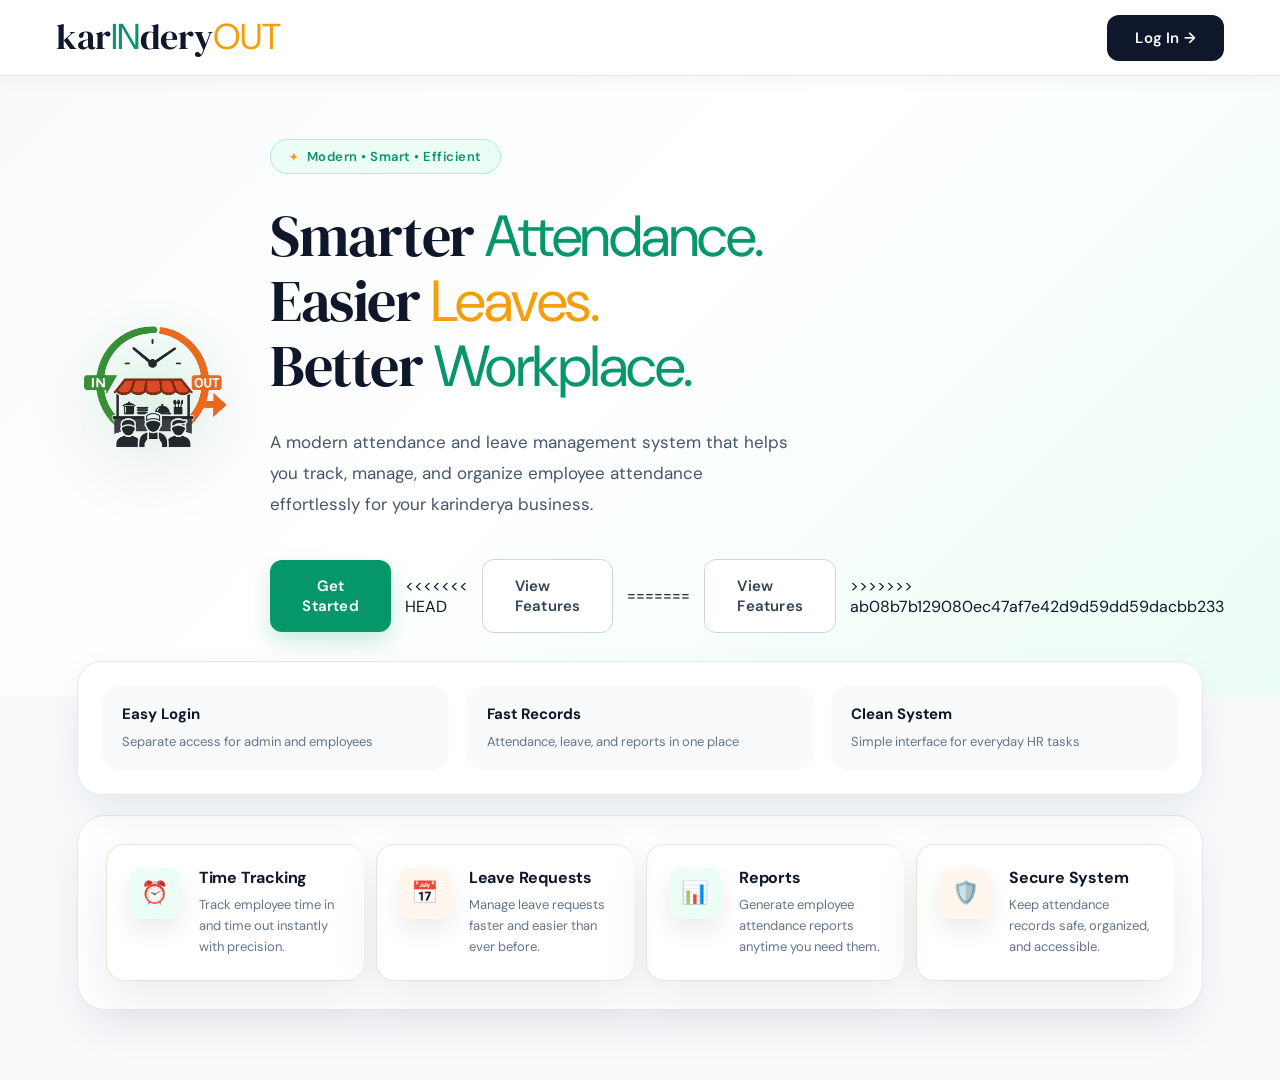
==== commit e7614555: "Merge main into feature-sherie" ====
--- a/index.html
+++ b/index.html
@@ -11,10 +11,14 @@
 <link rel="stylesheet" href="homepage.css">
 </head>
 <body>
+
+  <!-- NAVBAR -->
   <header class="navbar">
     <h1>kar<span class="green">IN</span>dery<span class="orange">OUT</span></h1>
     <button onclick="openLogin()">Log In →</button>
   </header>
+
+  <!-- HERO -->
   <section class="hero">
     <div class="logo-side">
       <img src="logo.png" alt="karINderyOUT Logo">
@@ -36,7 +40,11 @@
 
      <div class="hero-buttons">
   <button class="primary-btn" onclick="openLogin()">Get Started</button>
+<<<<<<< HEAD
+  <a href="#features" class="secondary-btn">View Features</a>
+=======
    <a href="#features" class="secondary-btn">View Features</a>
+>>>>>>> ab08b7b129080ec47af7e42d9d59dd59dacbb233
 </div>
     </div>
   </section>
@@ -57,7 +65,7 @@
   </div>
 </section>
 
-
+  <!-- FEATURES -->
 <section class="features" id="features">
     <div class="feature-box">
       <div class="icon green-icon">⏰</div>
@@ -93,9 +101,11 @@
   </section>
 
   
+  <!-- LOGIN MODAL -->
   <div class="modal" id="loginModal">
     <div class="modern-login">
 
+      <!-- LEFT -->
       <div class="login-left">
         <h1>kar<span class="green">IN</span>dery<span class="orange">OUT</span></h1>
         <h2>Smart Attendance<br>Starts Here.</h2>
@@ -105,6 +115,7 @@
         <div class="login-feature">Reports & Analytics</div>
       </div>
 
+      <!-- RIGHT -->
       <div class="login-right">
         <span class="close" onclick="closeLogin()">&times;</span>
         <h2>Log <span class="green">In</span></h2>
